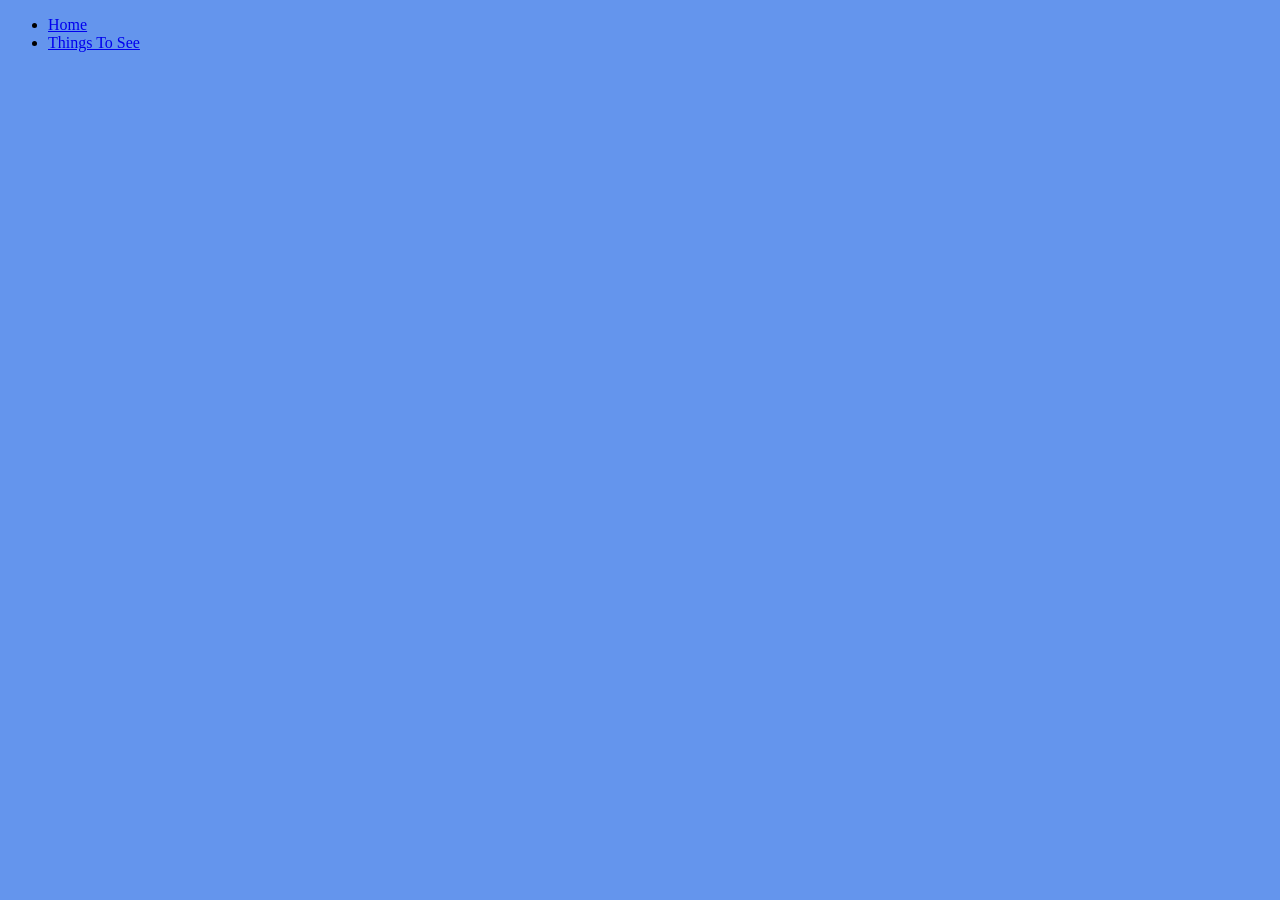
==== Untitled-1.html @ ff014e9a "Create Untitled-1.html update untitled-1.html" ====
<!doctype html>
<html>
<head>
<meta charset="utf-8">
<title>Project Page</title>
<link href="style.css" rel="stylesheet" type="text/css">
</head>

<body>
		<nav>
	<ul>
		<li><a href="index.html"> Home </a></li>
	  <li><a href="Untitled-1.html">Things To See</a></li>
	</ul>
	</nav>
	<center>
	<iframe width="392" height="620" style="border: 0px;" src="https://studio.code.org/projects/applab/b669zb21-FE8q-2z96-I186-O1I9bI11jzEO/embed?nosource"></iframe> </center>
</body>
</html>
---- style.css ----
@charset "utf-8";
/* CSS Document */

body {
	background-color: cornflowerblue;
}

img {
	width: 400px;
	border: 15px dotted #D1C513;
	border-radius: 50%;
}

img:hover {
	border: 15px solid black;
}

h2 {
	color: red;
	text-decoration: underline wavy 5x red;
}

h2 {
	color: aliceblue;
	text-decoration: wavy 5px purple;
}
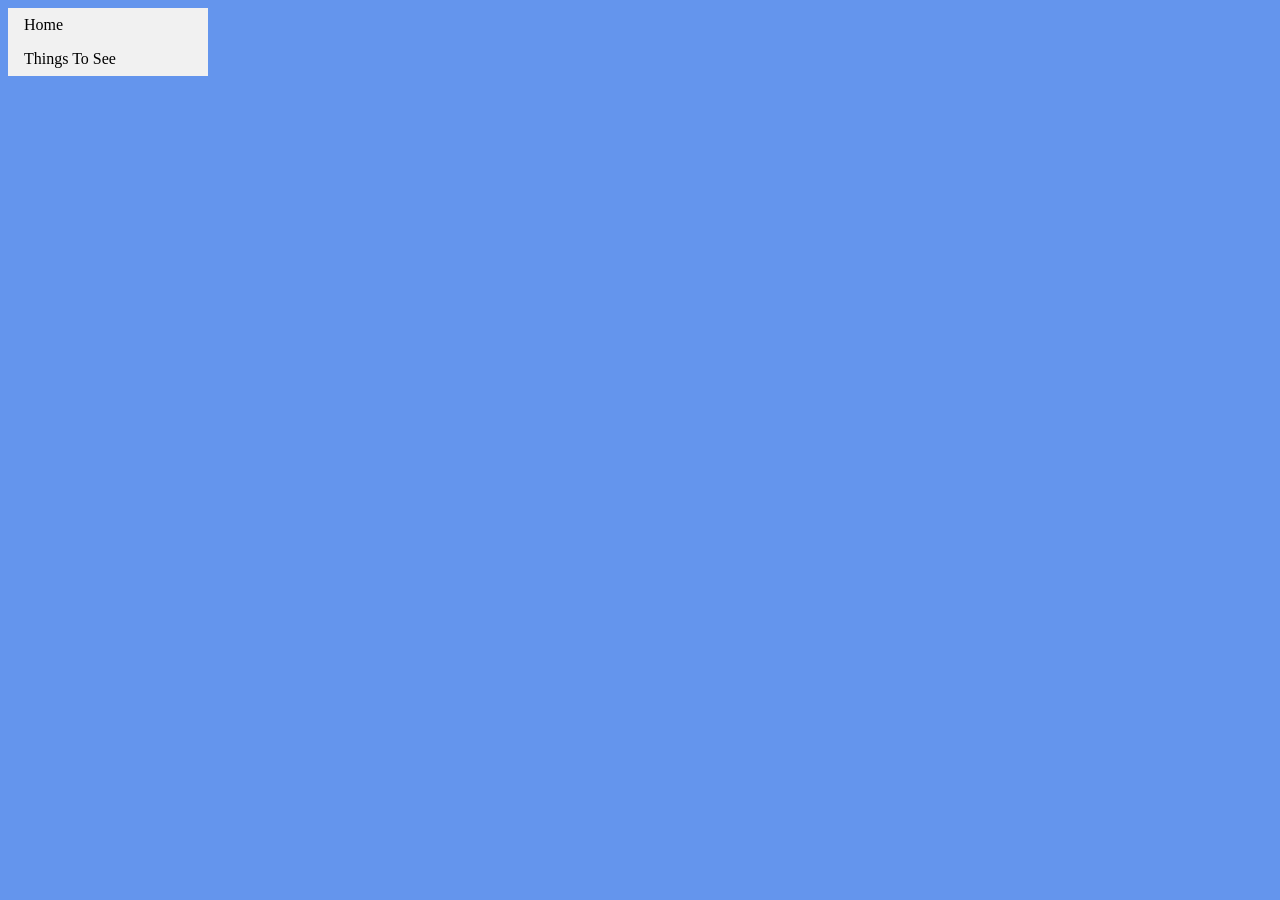
==== commit 1885b3da: "Update Untitled-1.html update Untitled-1.html" ====
--- a/Untitled-1.html
+++ b/Untitled-1.html
@@ -12,8 +12,9 @@
 		<li><a href="index.html"> Home </a></li>
 	  <li><a href="Untitled-1.html">Things To See</a></li>
 	</ul>
-	</nav>
-	<center>
-	<iframe width="392" height="620" style="border: 0px;" src="https://studio.code.org/projects/applab/b669zb21-FE8q-2z96-I186-O1I9bI11jzEO/embed?nosource"></iframe> </center>
+	</nav> <center>
+	<iframe width="392" height="620" style="border: 0px;" src="https://studio.code.org/projects/applab/b669zb21-FE8q-2z96-I186-O1I9bI11jzEO/embed?nosource"></iframe>
+	
+	<iframe width="392" height="620" style="border: 0px;" src="https://studio.code.org/projects/applab/z2T1zjbN-T19b-2Fqz-I9NE-vNI6v9N8FTII/embed?nosource"></iframe> </center>
 </body>
 </html>
--- a/style.css
+++ b/style.css
@@ -24,3 +24,24 @@
 	color: aliceblue;
 	text-decoration: wavy 5px purple;
 }
+
+ul {
+  list-style-type: none;
+  margin: 0;
+  padding: 0;
+  width: 200px;
+  background-color: #f1f1f1;
+}
+
+li a {
+  display: block;
+  color: black;
+  padding: 8px 16px;
+  text-decoration: none;
+}
+
+/* Change the link and background color on hover */
+li a:hover {
+  background-color: #555555;
+  color: white;
+}
